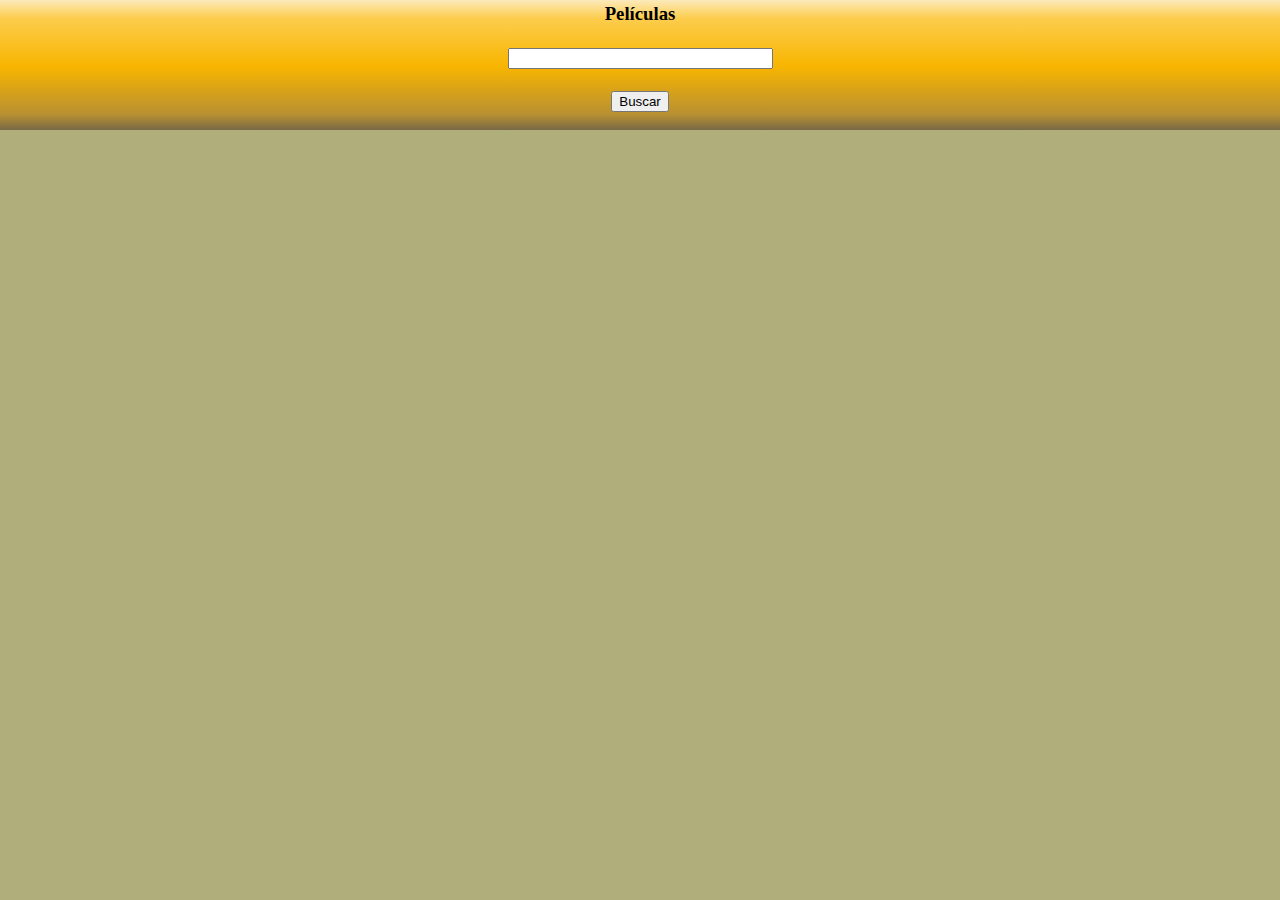
==== index.html @ 222c00a3 "Renname indexDef.html to index.html" ====
<html>
<head>
<script src="https://ajax.googleapis.com/ajax/libs/jquery/3.3.1/jquery.min.js">
</script>
<script src="jsDef.js">
</script>
<link rel="stylesheet" type="text/css" href="MiEstilo.css" media="screen" />
</head>
<body>
<div id="cabecera"><table><tr><td><strong><h3>Pel&iacute;culas</h3></strong></td></tr><tr><td><input id="buscador" type="search" size=30></input></td></tr>
<tr><td><br><button id="buscar">Buscar</button></td></tr></table></div>
<img  hiden='true' id="cargando" src="imagenes/Cargando.gif" />
<div id="contenedor"></div>
</body>
</html>
---- MiEstilo.css ----
table {
	margin:0 auto;
	text-align:center;
}
body{
	margin:0;
	background-color:#B0AF7B;
}
#cabecera {
	background: rgba(252,234,187,1);
background: -moz-linear-gradient(top, rgba(252,234,187,1) 0%, rgba(252,205,77,1) 14%, rgba(248,181,0,1) 51%, rgba(184,144,50,1) 88%, rgba(120,106,71,1) 100%);
background: -webkit-gradient(left top, left bottom, color-stop(0%, rgba(252,234,187,1)), color-stop(14%, rgba(252,205,77,1)), color-stop(51%, rgba(248,181,0,1)), color-stop(88%, rgba(184,144,50,1)), color-stop(100%, rgba(120,106,71,1)));
background: -webkit-linear-gradient(top, rgba(252,234,187,1) 0%, rgba(252,205,77,1) 14%, rgba(248,181,0,1) 51%, rgba(184,144,50,1) 88%, rgba(120,106,71,1) 100%);
background: -o-linear-gradient(top, rgba(252,234,187,1) 0%, rgba(252,205,77,1) 14%, rgba(248,181,0,1) 51%, rgba(184,144,50,1) 88%, rgba(120,106,71,1) 100%);
background: -ms-linear-gradient(top, rgba(252,234,187,1) 0%, rgba(252,205,77,1) 14%, rgba(248,181,0,1) 51%, rgba(184,144,50,1) 88%, rgba(120,106,71,1) 100%);
background: linear-gradient(to bottom, rgba(252,234,187,1) 0%, rgba(252,205,77,1) 14%, rgba(248,181,0,1) 51%, rgba(184,144,50,1) 88%, rgba(120,106,71,1) 100%);
filter: progid:DXImageTransform.Microsoft.gradient( startColorstr='#fceabb', endColorstr='#786a47', GradientType=0 );
	height:130px;
}
#divPeli {
	background: rgba(241,231,103,1);
background: -moz-linear-gradient(top, rgba(241,231,103,1) 0%, rgba(241,231,103,1) 55%, rgba(230,165,69,1) 83%, rgba(254,182,69,1) 100%);
background: -webkit-gradient(left top, left bottom, color-stop(0%, rgba(241,231,103,1)), color-stop(55%, rgba(241,231,103,1)), color-stop(83%, rgba(230,165,69,1)), color-stop(100%, rgba(254,182,69,1)));
background: -webkit-linear-gradient(top, rgba(241,231,103,1) 0%, rgba(241,231,103,1) 55%, rgba(230,165,69,1) 83%, rgba(254,182,69,1) 100%);
background: -o-linear-gradient(top, rgba(241,231,103,1) 0%, rgba(241,231,103,1) 55%, rgba(230,165,69,1) 83%, rgba(254,182,69,1) 100%);
background: -ms-linear-gradient(top, rgba(241,231,103,1) 0%, rgba(241,231,103,1) 55%, rgba(230,165,69,1) 83%, rgba(254,182,69,1) 100%);
background: linear-gradient(to bottom, rgba(241,231,103,1) 0%, rgba(241,231,103,1) 55%, rgba(230,165,69,1) 83%, rgba(254,182,69,1) 100%);
filter: progid:DXImageTransform.Microsoft.gradient( startColorstr='#f1e767', endColorstr='#feb645', GradientType=0 );
	width:250px; 
	height:500px; 
	margin:auto; 
	text-align:center; 
	border: 1px black solid;
	-webkit-box-shadow: 10px 10px 5px 0px rgba(0,0,0,0.75);
-moz-box-shadow: 10px 10px 5px 0px rgba(0,0,0,0.75);
box-shadow: 10px 10px 5px 0px rgba(0,0,0,0.75);
}
#div5Pelis {
	width:100%; 
	display:flex; 
	margin-top:7px;
}
img {
	width:250px; 
	height:360px;
}

img#cargando{
    position: fixed;  
    z-index: 2;  
    bottom: 15px;   
    right: 10px; 
    display:none;
     width: 250px;
    height: 250px;
}
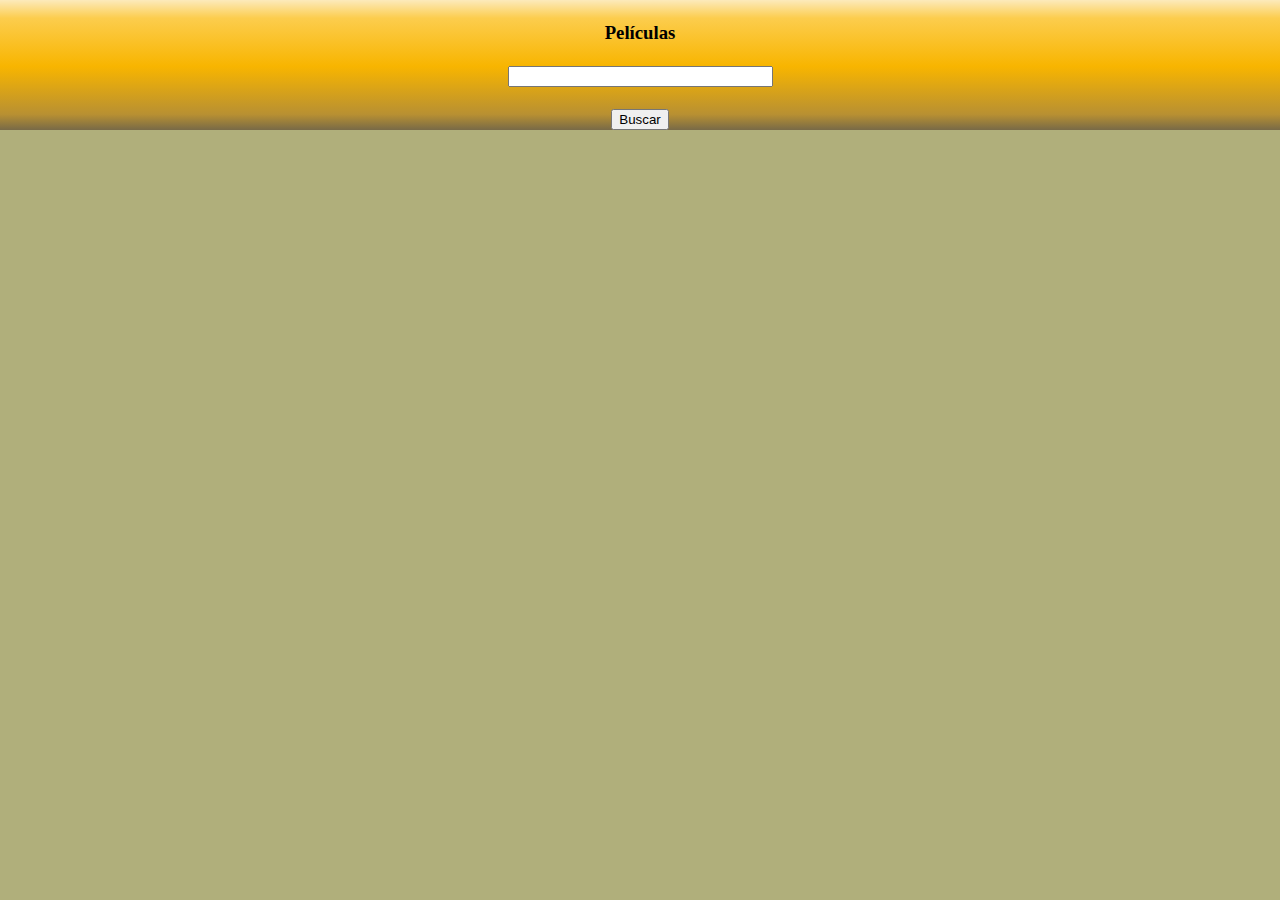
==== commit 142f1a65: "Update index.html" ====
--- a/index.html
+++ b/index.html
@@ -1,3 +1,4 @@
+<!DOCTYPE html>
 <html>
 <head>
 <script src="https://ajax.googleapis.com/ajax/libs/jquery/3.3.1/jquery.min.js">
